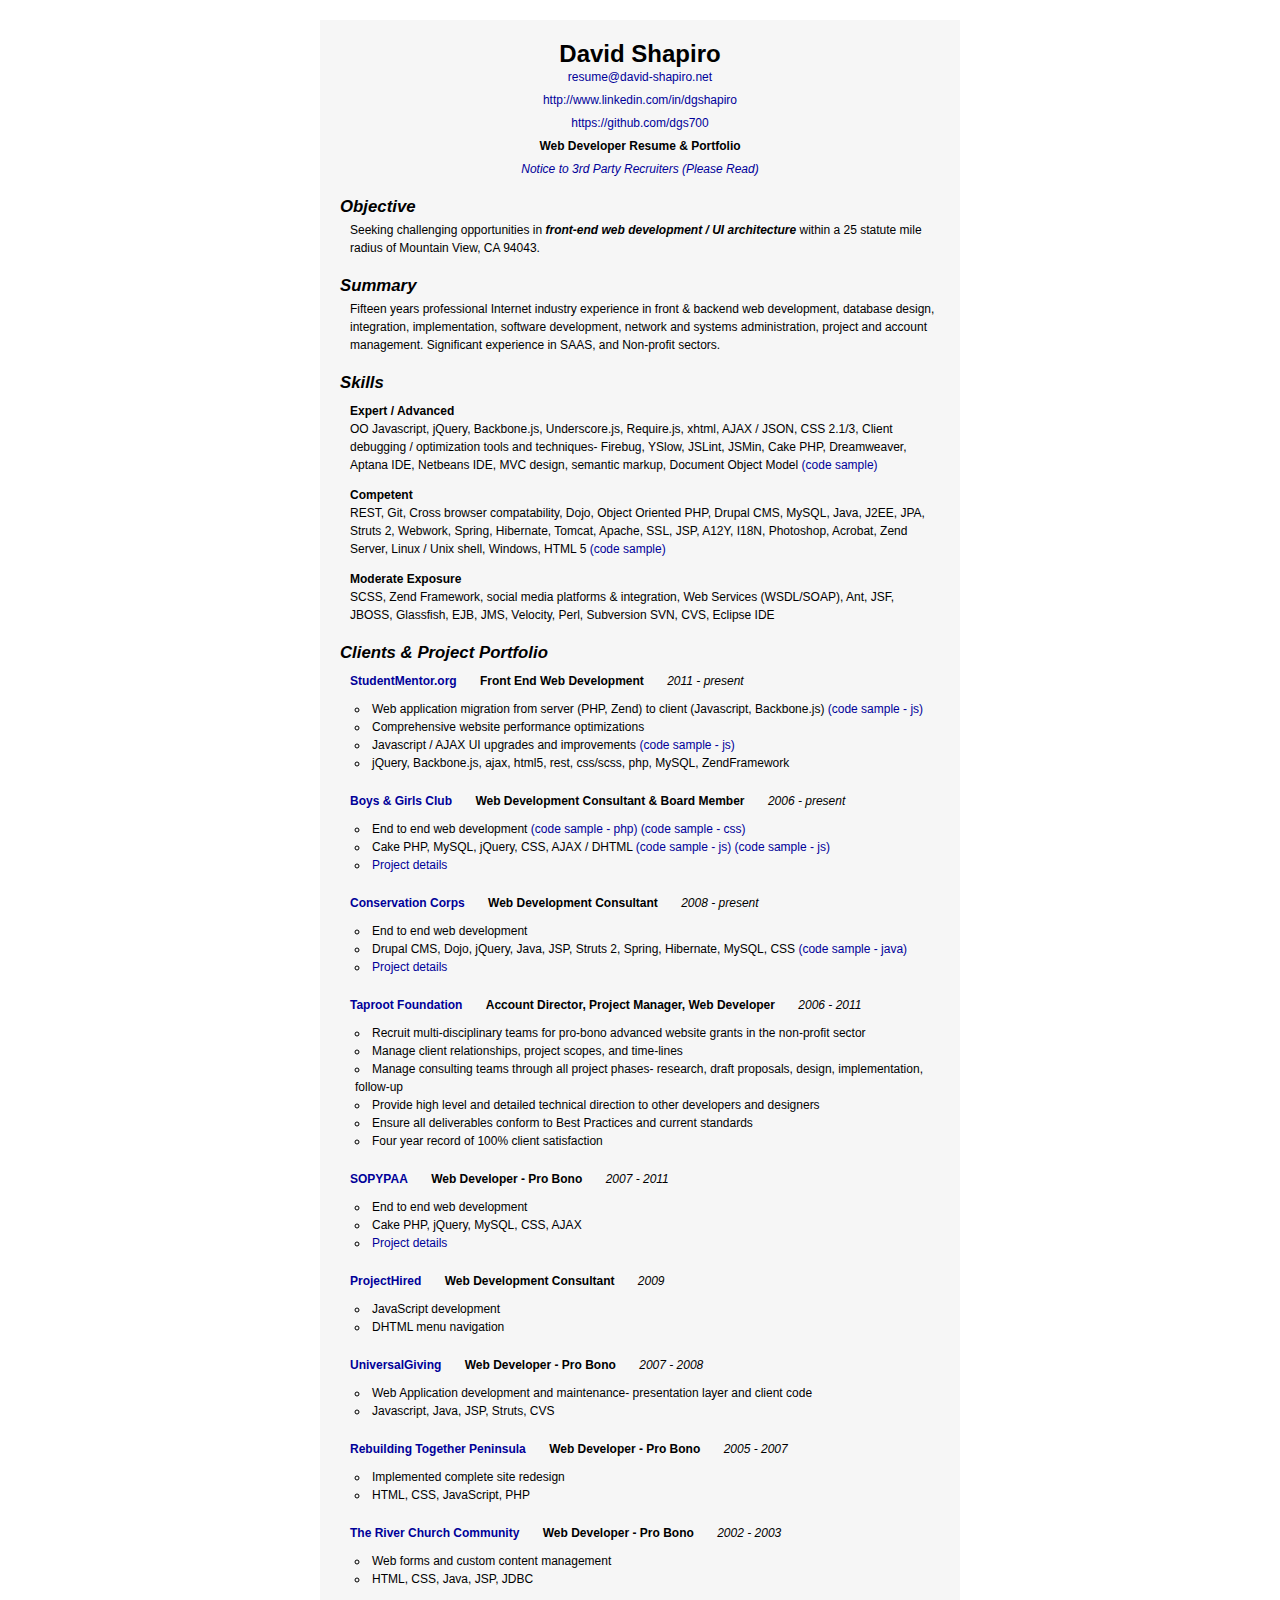
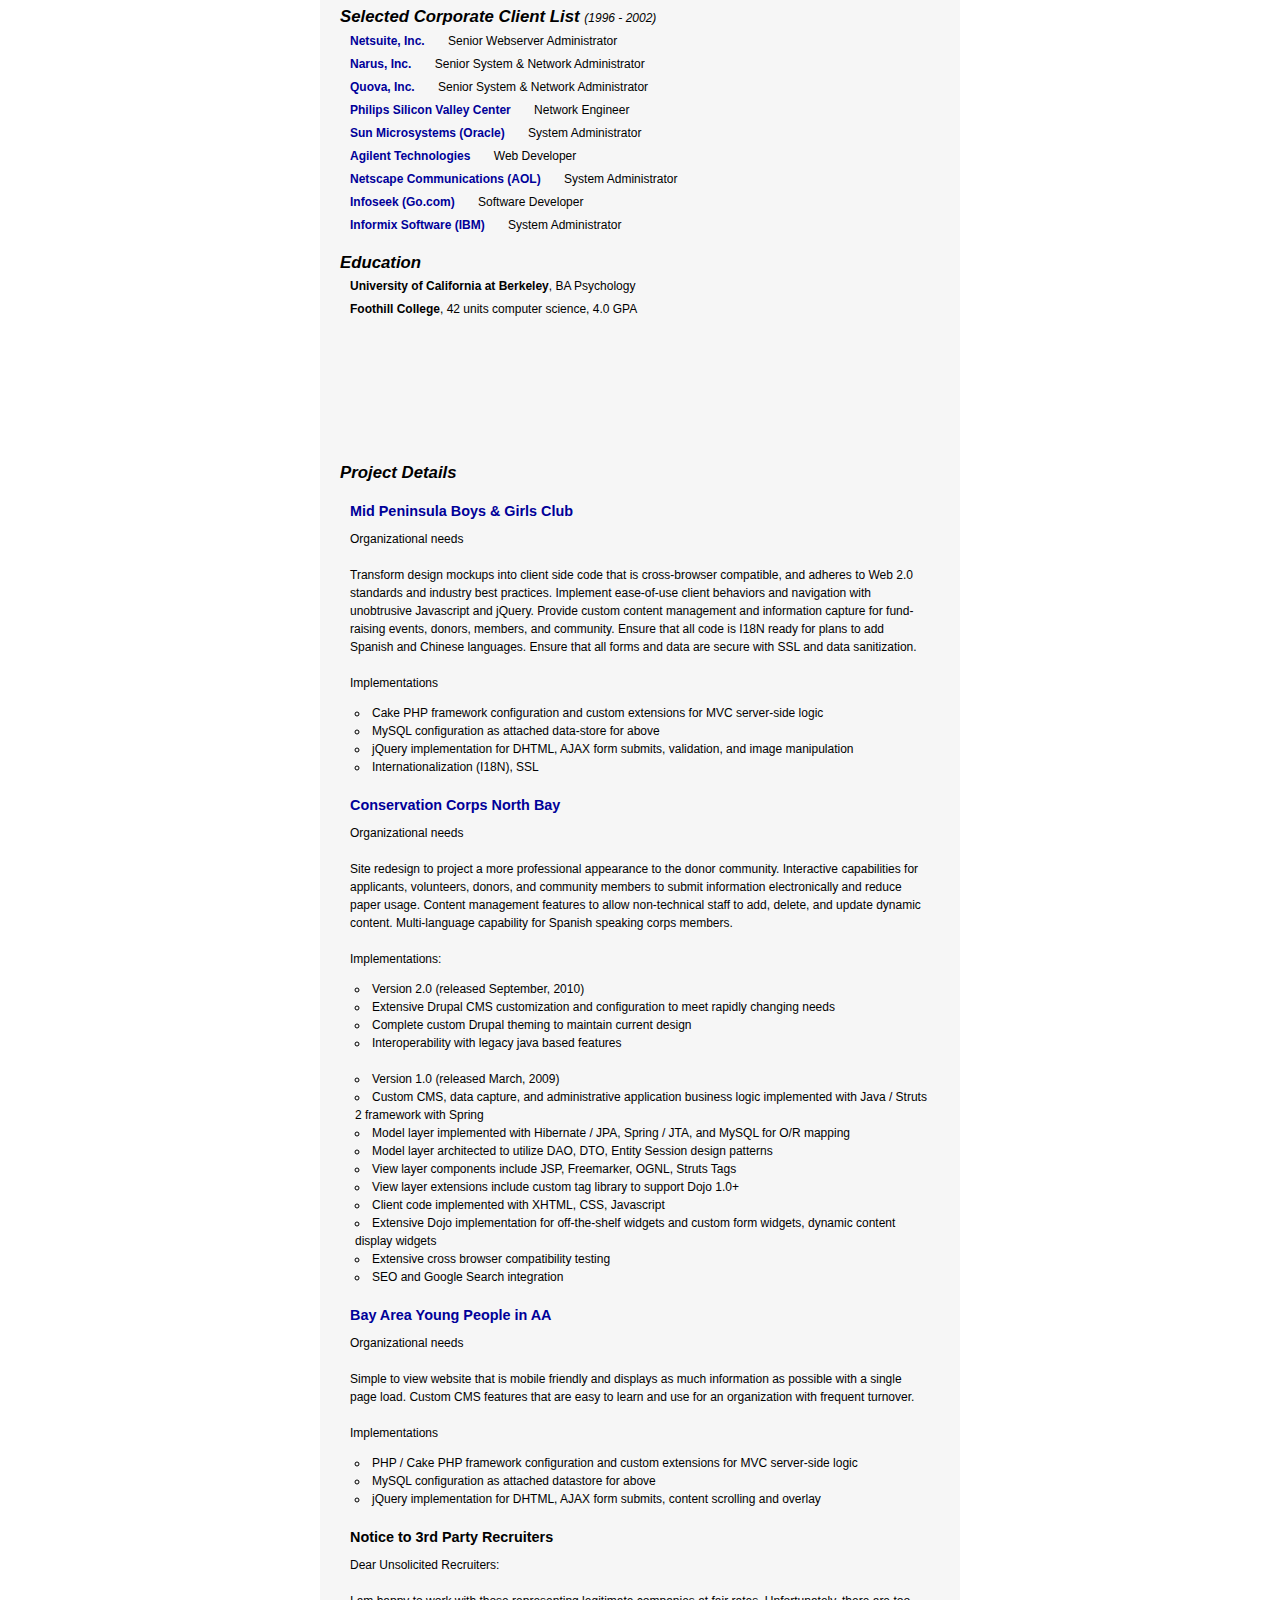
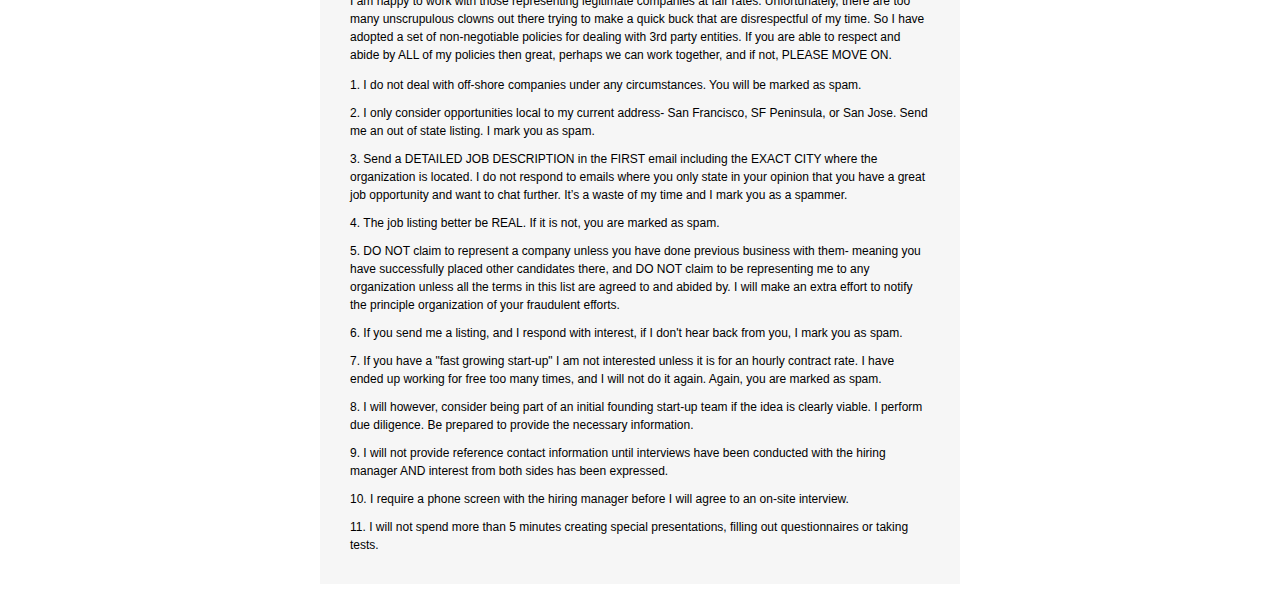
==== 1.html @ f80abb90 "Create 1.html" ====
<!doctype html>
<html lang=en>
<head>
<meta charset="utf-8" />
<meta name="verify-v1" content="91yIG+EaOdwKuPX+R9ChHEWVXJ6wdQsq0gqD1c1sbaY="/>
<title>David Shapiro, Resume- Web Developer</title>
<style type="text/css">
body{font-family:Geneva, Arial, Helvetica, sans-serif;font-size:12px;font-weight:normal;color:#000000;text-align:center;margin:0;padding:0;line-height:1.5em;}
header, section, article{display:block;}
header{text-align:center;position:relative;z-index:1;}
section{margin:20px 0 10px;padding:0;}
p{margin-top:0;padding:0;}
ul, ol{margin:10px 0 0;padding:0;}
h1{margin:5px;font-size:2em;font-weight:bold;}
h2{font-size:1.4em;font-style:italic;font-weight:bold;margin:5px 0;}
h5{margin:20px 0 10px;font-size:1.2em;font-weight:bold;}
a, a:link, a:visited{border:medium none;text-decoration:none;color:#009;cursor:pointer;}
#resumecontainer{background-color:#F6F6F6;text-align:left;padding:20px;margin:20px auto;min-width:300px;max-width:600px;position:relative;}
header p{margin:5px;}
#links img{border:0 none;}
.skills{margin:10px 10px;}
.project{margin:10px 0 20px 10px;}
section > p, section > article{margin:5px 0 0 10px;}
#skills_section{position:relative;z-index:0;}
#body_popup{position:absolute;left:0;top:0;z-index:1000;display:none;background-color:#FFFFFF;border:1px solid #000;padding:20px;min-width:300px;max-width:440px;text-align:left;}
a:hover{text-decoration:none;color:#03F;}
.close{display:block;float:right;}
li{margin-left:5px;list-style-position:inside;list-style-type:circle;padding-left:0}
ol > li{list-style-position:inside;list-style-type:decimal;margin-bottom:10px;margin-left:0;}
#links{position:absolute;top:0;right:0;width:60px;}
.formats{display:inline-block;height:16px;width:16px;background:url(img/links.png) no-repeat;}
#doc{background-position:0 0;}
#txt{background-position:0 -52px;}
#pdf{background-position:0 -26px;}
.indent{margin-left:20px;}
@media only screen and (max-device-width: 480px) {
body{font-size:18px;}
#resumecontainer{padding:20px;margin:20px;max-width:1000px;}	
#body_popup{max-width:1000px;}
}
</style>
<script type="text/javascript">
(function(){
  function loadScript(url, callback){  //lifted from Nick Zakas
    var script = document.createElement("script")
    script.type = "text/javascript";
    if (script.readyState){  //IE
      script.onreadystatechange = function(){
        if (script.readyState == "loaded" ||
          script.readyState == "complete"){
          script.onreadystatechange = null;
          callback();
        }
      };
    }else{  //Others
      script.onload = function(){
        callback();
      };
    }
    script.src = url;
    document.body.appendChild(script);
  }
  //libraries to load after document.load event
  function afterLoad() {
	loadScript("http://ajax.googleapis.com/ajax/libs/jquery/1.7.2/jquery.min.js", afterJQLoad);
	loadScript("http://www.google-analytics.com/ga.js", googleCrap);
  }
  //stuff to do after jQuery is loaded
  function afterJQLoad(){
    var details = '',
      coords = {left:'0px', top:'0px'},
      close = function(){
        details = '';
        $("#body_popup > div.temp").remove();
	    $("#body_popup").css({left:'0px', top:'0px'}).hide();
      };
    $(".details, .notice").click(function(e){  
      var $target = $(this),
	    coords = {left:'10px', top:e.pageY + 'px'};
	  if(details !== ''){ 
	    close();
	  }
	  details = $(this.rel).html();
	  var id = ($target.hasClass("details")) ? "#skills_popup" : "#notice_popup";
	  $("#body_popup").append(details).css(coords).show();
    });
    $(".close").click(function(){
	  close();
    });
    $(".external").on('click', function(){
      var url = this.rel;
      window.open(url);
      return;
    }); 
  }
  function googleCrap(){
    try {
      var pageTracker = _gat._getTracker("UA-8130141-1");
      pageTracker._trackPageview();
    }catch(err){}  
  }
  
  if (window.addEventListener){
    window.addEventListener("load", afterLoad, false);
  }else if (window.attachEvent){
    window.attachEvent("onload", afterLoad);
  } else {
    window.onload = afterLoad;
  }
})();
</script>
<!--[if lt IE 9]>
<script src="//html5shim.googlecode.com/svn/trunk/html5.js"></script>
<![endif]-->
</head>

<body>

<div id="links">
  <a class="formats" id="pdf" href="dshapiro.pdf"></a>
  <!--<a class="formats" id="doc" href="dshapiro.doc"></a>-->
  <!--<a class="formats" id="txt" href="dshapiro.txt"></a>-->
</div>

<div id="resumecontainer">

<header>
<h1>David Shapiro</h1>
<p><a href="mailto:resume@david-shapiro.net">resume@david-shapiro.net</a></p>
<p><a href="http://www.linkedin.com/in/dgshapiro">http://www.linkedin.com/in/dgshapiro</a></p>
<p><a href="https://github.com/dgs700/">https://github.com/dgs700</a></p>

<p><strong>Web Developer Resume &amp; Portfolio</strong></p>
<p><em><a rel="#notice" class="proj_link notice">Notice to 3rd Party Recruiters (Please Read)</a></em></p>
</header>

<section>
<h2>Objective</h2>
<p>Seeking challenging opportunities in <em><strong>front-end web development / UI architecture</strong></em> within a 25 statute mile radius of Mountain View, CA 94043.</p>
</section>

<section>
<h2>Summary</h2>
<p>Fifteen years professional Internet industry experience
in front &amp; backend web development, database design, integration, 
implementation, software development, network and 
systems administration, project and account management. Significant experience in SAAS, and Non-profit sectors.</p>
</section>

<section>
<h2>Skills</h2>
<article class="skills">
<strong>Expert / Advanced</strong>
<p>OO Javascript, jQuery, Backbone.js, Underscore.js, Require.js, xhtml, AJAX / JSON, CSS 2.1/3, Client debugging / optimization tools and techniques- Firebug, YSlow, JSLint, JSMin, Cake PHP, Dreamweaver, Aptana IDE, Netbeans IDE, MVC design, semantic markup, Document Object Model <a href="https://gist.github.com/2396079" target="_blank">(code sample)</a></p>
</article>

<article class="skills">
<strong>Competent</strong>
<p>REST, Git, Cross browser compatability, Dojo, Object Oriented PHP, Drupal CMS, MySQL, Java, J2EE, JPA, Struts 2, Webwork, Spring, Hibernate, Tomcat, Apache, SSL, JSP, A12Y, I18N, Photoshop, Acrobat, Zend Server, Linux / Unix shell, Windows, HTML 5 <a href="https://gist.github.com/2372741" target="_blank">(code sample)</a></p>
</article>

<article class="skills"><strong>Moderate Exposure</strong> <p>SCSS, Zend Framework, social media platforms &amp; integration, Web Services (WSDL/SOAP), Ant, 
 JSF, JBOSS, Glassfish, EJB, JMS, Velocity, Perl, Subversion SVN, CVS, Eclipse IDE</p>
</article> 
</section>

<section id="skills_section">
<h2>Clients &amp; Project Portfolio</h2>

<article class="project">
  <a class="proj_link external" rel="http://www.studentmentor.org/">
  <strong>StudentMentor.org</strong></a> 
  <strong class="indent">Front End Web Development</strong>
  <em class="indent">2011 - present</em>
<ul>
<li>Web application migration from server (PHP, Zend) to client (Javascript, Backbone.js) <a href="https://gist.github.com/2244334" target="_blank">(code sample - js)</a></li>
<li>Comprehensive website performance optimizations</li>
<li>Javascript / AJAX UI upgrades and improvements <a href="https://gist.github.com/2244421" target="_blank">(code sample - js)</a></li>
<li>jQuery, Backbone.js, ajax, html5, rest, css/scss, php, MySQL, ZendFramework</li>
</ul>
</article>

<article class="project">
  <a class="proj_link external" rel="http://www.midpenbgc.org">
  <strong>Boys &amp; Girls Club</strong></a> 
  <strong class="indent">Web Development Consultant &amp; Board Member</strong>
  <em class="indent">2006 - present</em>
<ul>
<li>End to end web development <a href="https://gist.github.com/2370994" target="_blank">(code sample - php)</a> <a href="https://gist.github.com/2371888" target="_blank">(code sample - css)</a></li>
<li>Cake PHP, MySQL, jQuery, CSS, AJAX / DHTML  <a href="https://gist.github.com/2370952" target="_blank">(code sample - js)</a>  <a href="https://gist.github.com/2370713" target="_blank">(code sample - js)</a></li> 
<li><a class="proj_link details" rel="#bgc">Project details</a></li>
</ul>
</article>

<article class="project">
  <a class="proj_link external" rel="http://www.conservationcorpsnorthbay.org/">
  <strong>Conservation Corps</strong></a> 
  <strong class="indent">Web Development Consultant</strong>
  <em class="indent">2008 - present</em>
<ul>
<li>End to end web development</li>
<li>Drupal CMS, Dojo, jQuery, Java, JSP, Struts 2, Spring, Hibernate, MySQL, CSS <a href="https://gist.github.com/2372284" target="_blank">(code sample - java)</a></li>
<li><a class="proj_link details" rel="#mcc">Project details</a></li>
</ul>
</article>

<article class="project">
  <a class="proj_link external" rel="http://www.taprootfoundation.org/">
  <strong>Taproot Foundation</strong></a> 
  <strong class="indent">Account Director, Project Manager, Web Developer</strong>
  <em class="indent">2006 - 2011</em>
<ul>
<li>Recruit multi-disciplinary teams for pro-bono advanced website grants in the non-profit sector</li>
<li>Manage client relationships, project scopes, and time-lines</li>
<li>Manage consulting teams through all project phases- research, draft proposals, design, implementation, follow-up</li>                       
<li>Provide high level and detailed technical direction to other developers and designers</li>
<li>Ensure all deliverables conform to Best Practices and current standards</li>
<li>Four year record of 100% client satisfaction</li>
</ul>
</article>

<article class="project">
  <a class="proj_link external" rel="http://www.sopypaa.org/">
  <strong>SOPYPAA</strong></a> 
  <strong class="indent">Web Developer - Pro Bono</strong>
  <em class="indent">2007 - 2011</em>
<ul>
<li>End to end web development</li>
<li>Cake PHP, jQuery, MySQL, CSS, AJAX</li>
<li><a class="proj_link details" rel="#ypaa">Project details</a></li>
</ul>
</article>

<article class="project">
  <a class="proj_link external" rel="http://www.projecthired.org/">
  <strong>ProjectHired</strong></a> 
  <strong class="indent">Web Development Consultant</strong>
  <em class="indent">2009</em>
<ul>
<li>JavaScript development</li>
<li>DHTML menu navigation</li>
</ul>
</article>

<article class="project">
  <a class="proj_link external" rel="http://www.universalgiving.org">
  <strong>UniversalGiving</strong></a> 
  <strong class="indent">Web Developer - Pro Bono</strong>
  <em class="indent">2007 - 2008</em>
<ul>
<li>Web Application development and maintenance- presentation layer and client code</li>
<li>Javascript, Java, JSP, Struts, CVS</li>
</ul>
</article>

<article class="project">
  <a class="proj_link external" rel="http://www.rebuildingtogetherpeninsula.org">
  <strong>Rebuilding Together Peninsula</strong></a> 
  <strong class="indent">Web Developer - Pro Bono</strong>
  <em class="indent">2005 - 2007</em>
<ul>
<li>Implemented complete site redesign</li>
<li>HTML, CSS, JavaScript, PHP</li>
</ul>
</article>

<article class="project">
  <a class="proj_link external" rel="http://www.the-river.org">
  <strong>The River Church Community</strong></a> 
  <strong class="indent">Web Developer - Pro Bono</strong>
  <em class="indent">2002 - 2003</em>
<ul>
<li>Web forms and custom content management</li>
<li>HTML, CSS, Java, JSP, JDBC</li>
</ul>
</article>
</section>

<section id="clients">
<h2>Selected Corporate Client List <em style="font-size:12px;font-weight:normal;">(1996 - 2002)</em></h2>

<p><a class="proj_link external" rel="http://www.netsuite.com"><strong>Netsuite, Inc.</strong></a>
<span class="indent">Senior Webserver Administrator</span></p>

<p><a class="proj_link external" rel="http://www.narus.com"><strong>Narus, Inc.</strong></a>
<span class="indent">Senior System &amp; Network Administrator</span></p>

<p><a class="proj_link external" rel="http://www.quova.com"><strong>Quova, Inc.</strong></a>
<span class="indent">Senior System &amp; Network Administrator</span></p>

<p><a class="proj_link external" rel="http://www.cyberstars.com/psvc/enter.html"><strong>Philips Silicon Valley Center</strong></a>
<span class="indent">Network Engineer</span></p>

<p><a class="proj_link external" rel="http://www.sun.com"><strong>Sun Microsystems (Oracle)</strong></a>
<span class="indent">System Administrator</span></p>

<p><a class="proj_link external" rel="http://www.home.agilent.com"><strong>Agilent Technologies</strong></a>
<span class="indent">Web Developer</span></p>

<p><a class="proj_link external" rel="http://netscape.aol.com/"><strong>Netscape Communications (AOL)</strong></a>
<span class="indent">System Administrator</span></p>

<p><a class="proj_link external" rel="http://go.com/"><strong>Infoseek (Go.com)</strong></a>
<span class="indent">Software Developer</span></p>

<p><a class="proj_link external" rel="http://www-306.ibm.com/software/data/informix/"><strong>Informix Software (IBM)</strong></a>
<span class="indent">System Administrator</span></p>
</section>

<section>
<h2>Education</h2>
<p><strong>University of California at Berkeley</strong>, BA Psychology</p>
<p><strong>Foothill College</strong>, 42 units computer science, 4.0 GPA</p>

</section>
<br/><br/>
<!--<p>
    <a href="http://validator.w3.org/check?uri=referer" style="border-bottom:none;"><img
        src="http://www.w3.org/Icons/valid-xhtml10-blue"
        alt="Valid XHTML 1.0 Strict" height="31" width="88" style="border:none;" /></a>
<a href="http://jigsaw.w3.org/css-validator/check?uri=referer" style="border-bottom:none;">
    <img style="border:none;width:88px;height:31px"
        src="http://jigsaw.w3.org/css-validator/images/vcss-blue"
        alt="Valid CSS!" />
</a>
</p>
-->
<section style="margin-top:100px;">
<h2>Project Details</h2>

<article id="bgc" class="skills">
<div class="temp">
<h5><a class="proj_link external" rel="http://www.midpenbgc.org">Mid Peninsula Boys &amp; Girls Club</a></h5>
<p>
Organizational needs<br/><br/>
Transform design mockups into client side code that is cross-browser compatible, and adheres to Web 2.0 standards and industry best practices.  Implement ease-of-use client behaviors and navigation with unobtrusive Javascript and jQuery.  Provide custom content management and information capture for fund-raising events, donors, members, and community. Ensure that all code is I18N ready for plans to add Spanish and Chinese languages. Ensure that all forms and data are secure with SSL and data sanitization.
<br/><br/>
Implementations
</p>
<ul>
<li>Cake PHP framework configuration and custom extensions for MVC server-side logic</li>
<li>MySQL configuration as attached data-store for above</li>
<li>jQuery implementation for DHTML, AJAX form submits, validation, and image manipulation</li>
<li>Internationalization (I18N), SSL</li>
</ul>
</div>
</article>

<article id="mcc" class="skills">
<div class="temp">
<h5><a class="proj_link external" rel="http://www.conservationcorpsnorthbay.org/">Conservation Corps North Bay</a></h5>
<p>
Organizational needs<br/><br/>  
Site redesign to project a more professional appearance to the donor community. Interactive capabilities for applicants, volunteers, donors, and community members to submit information electronically and reduce paper usage.  Content management features to allow non-technical staff to add, delete, and update dynamic content. Multi-language capability for Spanish speaking corps members.
<br/><br/>
Implementations:
</p>
<ul>
<li>Version 2.0 (released September, 2010)</li>
<li>Extensive Drupal CMS customization and configuration to meet rapidly changing needs</li>
<li>Complete custom Drupal theming to maintain current design</li>
<li>Interoperability with legacy java based features<br/><br/></li>

<li>Version 1.0 (released March, 2009)</li>
<li>Custom CMS, data capture, and administrative application business logic implemented with Java / Struts 2 framework with Spring</li>
<li>Model layer implemented with Hibernate / JPA, Spring / JTA, and MySQL for O/R mapping</li>
<li>Model layer architected to utilize DAO, DTO, Entity Session design patterns</li>
<li>View layer components include JSP, Freemarker, OGNL, Struts Tags</li>
<li>View layer extensions include custom tag library to support Dojo 1.0+</li>
<li>Client code implemented with XHTML, CSS, Javascript</li>
<li>Extensive Dojo implementation for off-the-shelf widgets and custom form widgets, dynamic content display widgets</li>
<li>Extensive cross browser compatibility testing</li>
<li>SEO and Google Search integration</li>
</ul>
</div>
</article>

<article id="ypaa" class="skills">
<div class="temp">
<h5><a class="proj_link external" rel="http://www.sopypaa.org/">Bay Area Young People in AA</a></h5>
<p>
Organizational needs<br/><br/>

Simple to view website that is mobile friendly and displays as much information as possible with a single page load.  Custom CMS features that are easy to learn and use for an organization with frequent turnover.
<br /><br />
Implementations
</p>
<ul>
<li>PHP / Cake PHP framework configuration and custom extensions for MVC server-side logic</li>
<li>MySQL configuration as attached datastore for above</li>
<li>jQuery implementation for DHTML, AJAX form submits, content scrolling and overlay</li>
</ul>
</div>
</article>

<article id="notice" class="skills">
<div class="temp">
<h5>Notice to 3rd Party Recruiters</h5>
<p>
Dear Unsolicited Recruiters:
<br/><br/>
I am happy to work with those representing legitimate companies at fair rates.  Unfortunately, there are too many unscrupulous clowns out there trying to make a quick buck that are disrespectful of my time. So I have adopted a set of non-negotiable policies for dealing with 3rd party entities.  If you are able to respect and abide by ALL of my policies then great, perhaps we can work together, and if not, PLEASE MOVE ON.
</p>
<ol>
<li>I do not deal with off-shore companies under any circumstances. You will be marked as spam.</li>
<li>I only consider opportunities local to my current address- San Francisco, SF Peninsula, or San Jose.  Send me an out of state listing. I mark you as spam.</li>
<li>Send a DETAILED JOB DESCRIPTION in the FIRST email including the EXACT CITY where the organization is located.  I do not respond to emails where you only state in your opinion that you have a great job opportunity and want to chat further.  It&rsquo;s a waste of my time and I mark you as a spammer. </li>
<li>The job listing better be REAL. If it is not, you are marked as spam.</li>
<li>DO NOT claim to represent a company unless you have done previous business with them- meaning you have successfully placed other candidates there, and DO NOT claim to be representing me to any organization unless all the terms in this list are agreed to and abided by.  I will make an extra effort to notify the principle organization of your fraudulent efforts.</li>
<li>If you send me a listing, and I respond with interest, if I don't hear back from you, I mark you as spam.</li>
<li>If you have a &quot;fast growing start-up&quot; I am not interested unless it is for an hourly contract rate.  I have ended up working for free too many times, and I will not do it again. Again, you are marked as spam.</li>
<li>I will however, consider being part of an initial founding start-up team if the idea is clearly viable. I perform due diligence. Be prepared to provide the necessary information.</li>
<li>I will not provide reference contact information until interviews have been conducted with the hiring manager AND interest from both sides has been expressed.</li>
<li>I require a phone screen with the hiring manager before I will agree to an on-site interview.</li>
<li>I will not spend more than 5 minutes creating special presentations, filling out questionnaires or taking tests.</li>
</ol>
</div>
</article>

</section>

<div id="body_popup">
<a class="close">[X] Close</a>
</div>

</div>
</body>
</html>
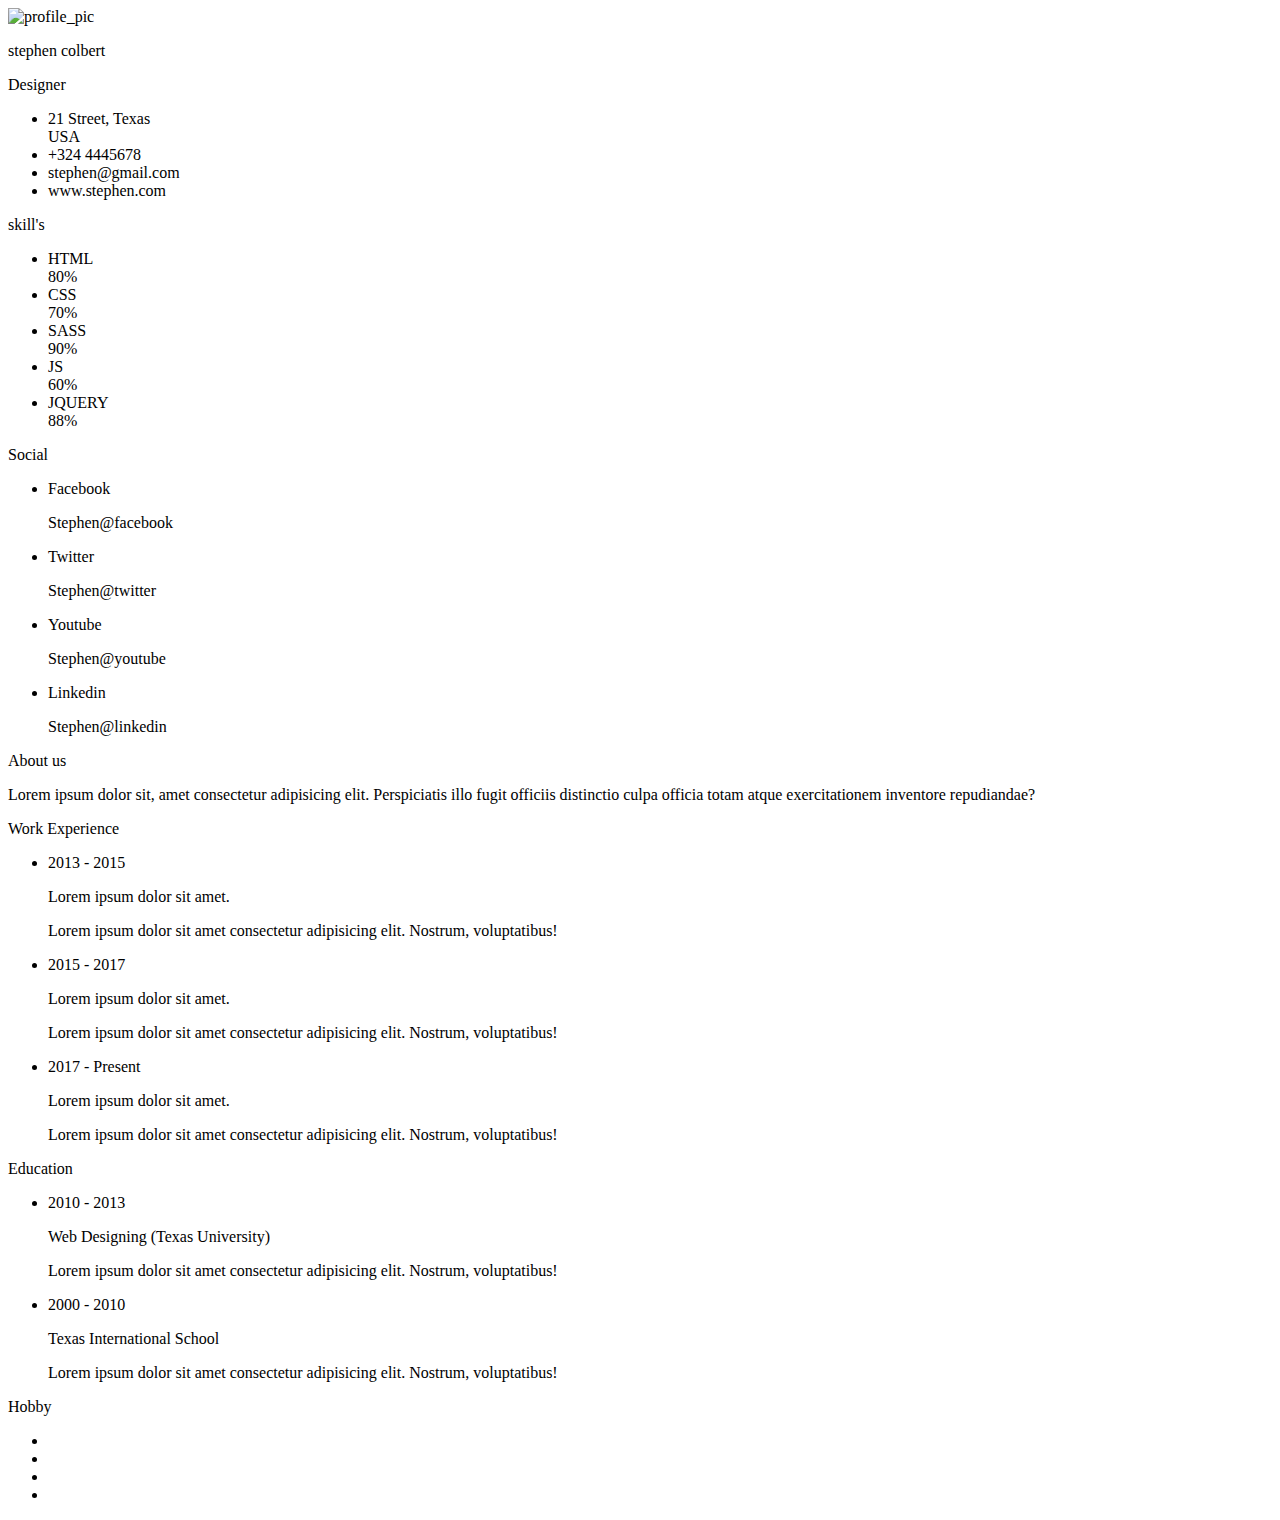
==== commit 21d8d564: "a" ====
--- a/1.html
+++ b/1.html
@@ -1,428 +1,225 @@
-<!doctype html>
-<html lang=en>
+<!DOCTYPE html>
+<html lang="en">
 <head>
-<meta charset="utf-8" />
-<meta name="verify-v1" content="91yIG+EaOdwKuPX+R9ChHEWVXJ6wdQsq0gqD1c1sbaY="/>
-<title>David Shapiro, Resume- Web Developer</title>
-<style type="text/css">
-body{font-family:Geneva, Arial, Helvetica, sans-serif;font-size:12px;font-weight:normal;color:#000000;text-align:center;margin:0;padding:0;line-height:1.5em;}
-header, section, article{display:block;}
-header{text-align:center;position:relative;z-index:1;}
-section{margin:20px 0 10px;padding:0;}
-p{margin-top:0;padding:0;}
-ul, ol{margin:10px 0 0;padding:0;}
-h1{margin:5px;font-size:2em;font-weight:bold;}
-h2{font-size:1.4em;font-style:italic;font-weight:bold;margin:5px 0;}
-h5{margin:20px 0 10px;font-size:1.2em;font-weight:bold;}
-a, a:link, a:visited{border:medium none;text-decoration:none;color:#009;cursor:pointer;}
-#resumecontainer{background-color:#F6F6F6;text-align:left;padding:20px;margin:20px auto;min-width:300px;max-width:600px;position:relative;}
-header p{margin:5px;}
-#links img{border:0 none;}
-.skills{margin:10px 10px;}
-.project{margin:10px 0 20px 10px;}
-section > p, section > article{margin:5px 0 0 10px;}
-#skills_section{position:relative;z-index:0;}
-#body_popup{position:absolute;left:0;top:0;z-index:1000;display:none;background-color:#FFFFFF;border:1px solid #000;padding:20px;min-width:300px;max-width:440px;text-align:left;}
-a:hover{text-decoration:none;color:#03F;}
-.close{display:block;float:right;}
-li{margin-left:5px;list-style-position:inside;list-style-type:circle;padding-left:0}
-ol > li{list-style-position:inside;list-style-type:decimal;margin-bottom:10px;margin-left:0;}
-#links{position:absolute;top:0;right:0;width:60px;}
-.formats{display:inline-block;height:16px;width:16px;background:url(img/links.png) no-repeat;}
-#doc{background-position:0 0;}
-#txt{background-position:0 -52px;}
-#pdf{background-position:0 -26px;}
-.indent{margin-left:20px;}
-@media only screen and (max-device-width: 480px) {
-body{font-size:18px;}
-#resumecontainer{padding:20px;margin:20px;max-width:1000px;}	
-#body_popup{max-width:1000px;}
-}
-</style>
-<script type="text/javascript">
-(function(){
-  function loadScript(url, callback){  //lifted from Nick Zakas
-    var script = document.createElement("script")
-    script.type = "text/javascript";
-    if (script.readyState){  //IE
-      script.onreadystatechange = function(){
-        if (script.readyState == "loaded" ||
-          script.readyState == "complete"){
-          script.onreadystatechange = null;
-          callback();
-        }
-      };
-    }else{  //Others
-      script.onload = function(){
-        callback();
-      };
-    }
-    script.src = url;
-    document.body.appendChild(script);
-  }
-  //libraries to load after document.load event
-  function afterLoad() {
-	loadScript("http://ajax.googleapis.com/ajax/libs/jquery/1.7.2/jquery.min.js", afterJQLoad);
-	loadScript("http://www.google-analytics.com/ga.js", googleCrap);
-  }
-  //stuff to do after jQuery is loaded
-  function afterJQLoad(){
-    var details = '',
-      coords = {left:'0px', top:'0px'},
-      close = function(){
-        details = '';
-        $("#body_popup > div.temp").remove();
-	    $("#body_popup").css({left:'0px', top:'0px'}).hide();
-      };
-    $(".details, .notice").click(function(e){  
-      var $target = $(this),
-	    coords = {left:'10px', top:e.pageY + 'px'};
-	  if(details !== ''){ 
-	    close();
-	  }
-	  details = $(this.rel).html();
-	  var id = ($target.hasClass("details")) ? "#skills_popup" : "#notice_popup";
-	  $("#body_popup").append(details).css(coords).show();
-    });
-    $(".close").click(function(){
-	  close();
-    });
-    $(".external").on('click', function(){
-      var url = this.rel;
-      window.open(url);
-      return;
-    }); 
-  }
-  function googleCrap(){
-    try {
-      var pageTracker = _gat._getTracker("UA-8130141-1");
-      pageTracker._trackPageview();
-    }catch(err){}  
-  }
-  
-  if (window.addEventListener){
-    window.addEventListener("load", afterLoad, false);
-  }else if (window.attachEvent){
-    window.attachEvent("onload", afterLoad);
-  } else {
-    window.onload = afterLoad;
-  }
-})();
-</script>
-<!--[if lt IE 9]>
-<script src="//html5shim.googlecode.com/svn/trunk/html5.js"></script>
-<![endif]-->
+	<meta charset="UTF-8">
+	<title>Resume/CV Design</title>
+	<link rel="stylesheet" href="styles.css">
+	<script src="https://kit.fontawesome.com/b99e675b6e.js"></script>
 </head>
-
 <body>
 
-<div id="links">
-  <a class="formats" id="pdf" href="dshapiro.pdf"></a>
-  <!--<a class="formats" id="doc" href="dshapiro.doc"></a>-->
-  <!--<a class="formats" id="txt" href="dshapiro.txt"></a>-->
+<div class="resume">
+   <div class="resume_left">
+     <div class="resume_profile">
+       <img src="https://i.imgur.com/eCijVBe.png" alt="profile_pic">
+     </div>
+     <div class="resume_content">
+       <div class="resume_item resume_info">
+         <div class="title">
+           <p class="bold">stephen colbert</p>
+           <p class="regular">Designer</p>
+         </div>
+         <ul>
+           <li>
+             <div class="icon">
+               <i class="fas fa-map-signs"></i>
+             </div>
+             <div class="data">
+               21 Street, Texas <br /> USA
+             </div>
+           </li>
+           <li>
+             <div class="icon">
+               <i class="fas fa-mobile-alt"></i>
+             </div>
+             <div class="data">
+               +324 4445678
+             </div>
+           </li>
+           <li>
+             <div class="icon">
+               <i class="fas fa-envelope"></i>
+             </div>
+             <div class="data">
+               stephen@gmail.com
+             </div>
+           </li>
+           <li>
+             <div class="icon">
+               <i class="fab fa-weebly"></i>
+             </div>
+             <div class="data">
+               www.stephen.com
+             </div>
+           </li>
+         </ul>
+       </div>
+       <div class="resume_item resume_skills">
+         <div class="title">
+           <p class="bold">skill's</p>
+         </div>
+         <ul>
+           <li>
+             <div class="skill_name">
+               HTML
+             </div>
+             <div class="skill_progress">
+               <span style="width: 80%;"></span>
+             </div>
+             <div class="skill_per">80%</div>
+           </li>
+           <li>
+             <div class="skill_name">
+               CSS
+             </div>
+             <div class="skill_progress">
+               <span style="width: 70%;"></span>
+             </div>
+             <div class="skill_per">70%</div>
+           </li>
+           <li>
+             <div class="skill_name">
+               SASS
+             </div>
+             <div class="skill_progress">
+               <span style="width: 90%;"></span>
+             </div>
+             <div class="skill_per">90%</div>
+           </li>
+           <li>
+             <div class="skill_name">
+               JS
+             </div>
+             <div class="skill_progress">
+               <span style="width: 60%;"></span>
+             </div>
+             <div class="skill_per">60%</div>
+           </li>
+           <li>
+             <div class="skill_name">
+               JQUERY
+             </div>
+             <div class="skill_progress">
+               <span style="width: 88%;"></span>
+             </div>
+             <div class="skill_per">88%</div>
+           </li>
+         </ul>
+       </div>
+       <div class="resume_item resume_social">
+         <div class="title">
+           <p class="bold">Social</p>
+         </div>
+         <ul>
+           <li>
+             <div class="icon">
+               <i class="fab fa-facebook-square"></i>
+             </div>
+             <div class="data">
+               <p class="semi-bold">Facebook</p>
+               <p>Stephen@facebook</p>
+             </div>
+           </li>
+           <li>
+             <div class="icon">
+               <i class="fab fa-twitter-square"></i>
+             </div>
+             <div class="data">
+               <p class="semi-bold">Twitter</p>
+               <p>Stephen@twitter</p>
+             </div>
+           </li>
+           <li>
+             <div class="icon">
+               <i class="fab fa-youtube"></i>
+             </div>
+             <div class="data">
+               <p class="semi-bold">Youtube</p>
+               <p>Stephen@youtube</p>
+             </div>
+           </li>
+           <li>
+             <div class="icon">
+               <i class="fab fa-linkedin"></i>
+             </div>
+             <div class="data">
+               <p class="semi-bold">Linkedin</p>
+               <p>Stephen@linkedin</p>
+             </div>
+           </li>
+         </ul>
+       </div>
+     </div>
+  </div>
+  <div class="resume_right">
+    <div class="resume_item resume_about">
+        <div class="title">
+           <p class="bold">About us</p>
+         </div>
+        <p>Lorem ipsum dolor sit, amet consectetur adipisicing elit. Perspiciatis illo fugit officiis distinctio culpa officia totam atque exercitationem inventore repudiandae?</p>
+    </div>
+    <div class="resume_item resume_work">
+        <div class="title">
+           <p class="bold">Work Experience</p>
+         </div>
+        <ul>
+            <li>
+                <div class="date">2013 - 2015</div> 
+                <div class="info">
+                     <p class="semi-bold">Lorem ipsum dolor sit amet.</p> 
+                  <p>Lorem ipsum dolor sit amet consectetur adipisicing elit. Nostrum, voluptatibus!</p>
+                </div>
+            </li>
+            <li>
+              <div class="date">2015 - 2017</div>
+              <div class="info">
+                     <p class="semi-bold">Lorem ipsum dolor sit amet.</p> 
+                  <p>Lorem ipsum dolor sit amet consectetur adipisicing elit. Nostrum, voluptatibus!</p>
+                </div>
+            </li>
+            <li>
+              <div class="date">2017 - Present</div>
+              <div class="info">
+                     <p class="semi-bold">Lorem ipsum dolor sit amet.</p> 
+                  <p>Lorem ipsum dolor sit amet consectetur adipisicing elit. Nostrum, voluptatibus!</p>
+                </div>
+            </li>
+        </ul>
+    </div>
+    <div class="resume_item resume_education">
+      <div class="title">
+           <p class="bold">Education</p>
+         </div>
+      <ul>
+            <li>
+                <div class="date">2010 - 2013</div> 
+                <div class="info">
+                     <p class="semi-bold">Web Designing (Texas University)</p> 
+                  <p>Lorem ipsum dolor sit amet consectetur adipisicing elit. Nostrum, voluptatibus!</p>
+                </div>
+            </li>
+            <li>
+              <div class="date">2000 - 2010</div>
+              <div class="info">
+                     <p class="semi-bold">Texas International School</p> 
+                  <p>Lorem ipsum dolor sit amet consectetur adipisicing elit. Nostrum, voluptatibus!</p>
+                </div>
+            </li>
+        </ul>
+    </div>
+    <div class="resume_item resume_hobby">
+      <div class="title">
+           <p class="bold">Hobby</p>
+         </div>
+       <ul>
+         <li><i class="fas fa-book"></i></li>
+         <li><i class="fas fa-gamepad"></i></li>
+         <li><i class="fas fa-music"></i></li>
+         <li><i class="fab fa-pagelines"></i></li>
+      </ul>
+    </div>
+  </div>
 </div>
 
-<div id="resumecontainer">
-
-<header>
-<h1>David Shapiro</h1>
-<p><a href="mailto:resume@david-shapiro.net">resume@david-shapiro.net</a></p>
-<p><a href="http://www.linkedin.com/in/dgshapiro">http://www.linkedin.com/in/dgshapiro</a></p>
-<p><a href="https://github.com/dgs700/">https://github.com/dgs700</a></p>
-
-<p><strong>Web Developer Resume &amp; Portfolio</strong></p>
-<p><em><a rel="#notice" class="proj_link notice">Notice to 3rd Party Recruiters (Please Read)</a></em></p>
-</header>
-
-<section>
-<h2>Objective</h2>
-<p>Seeking challenging opportunities in <em><strong>front-end web development / UI architecture</strong></em> within a 25 statute mile radius of Mountain View, CA 94043.</p>
-</section>
-
-<section>
-<h2>Summary</h2>
-<p>Fifteen years professional Internet industry experience
-in front &amp; backend web development, database design, integration, 
-implementation, software development, network and 
-systems administration, project and account management. Significant experience in SAAS, and Non-profit sectors.</p>
-</section>
-
-<section>
-<h2>Skills</h2>
-<article class="skills">
-<strong>Expert / Advanced</strong>
-<p>OO Javascript, jQuery, Backbone.js, Underscore.js, Require.js, xhtml, AJAX / JSON, CSS 2.1/3, Client debugging / optimization tools and techniques- Firebug, YSlow, JSLint, JSMin, Cake PHP, Dreamweaver, Aptana IDE, Netbeans IDE, MVC design, semantic markup, Document Object Model <a href="https://gist.github.com/2396079" target="_blank">(code sample)</a></p>
-</article>
-
-<article class="skills">
-<strong>Competent</strong>
-<p>REST, Git, Cross browser compatability, Dojo, Object Oriented PHP, Drupal CMS, MySQL, Java, J2EE, JPA, Struts 2, Webwork, Spring, Hibernate, Tomcat, Apache, SSL, JSP, A12Y, I18N, Photoshop, Acrobat, Zend Server, Linux / Unix shell, Windows, HTML 5 <a href="https://gist.github.com/2372741" target="_blank">(code sample)</a></p>
-</article>
-
-<article class="skills"><strong>Moderate Exposure</strong> <p>SCSS, Zend Framework, social media platforms &amp; integration, Web Services (WSDL/SOAP), Ant, 
- JSF, JBOSS, Glassfish, EJB, JMS, Velocity, Perl, Subversion SVN, CVS, Eclipse IDE</p>
-</article> 
-</section>
-
-<section id="skills_section">
-<h2>Clients &amp; Project Portfolio</h2>
-
-<article class="project">
-  <a class="proj_link external" rel="http://www.studentmentor.org/">
-  <strong>StudentMentor.org</strong></a> 
-  <strong class="indent">Front End Web Development</strong>
-  <em class="indent">2011 - present</em>
-<ul>
-<li>Web application migration from server (PHP, Zend) to client (Javascript, Backbone.js) <a href="https://gist.github.com/2244334" target="_blank">(code sample - js)</a></li>
-<li>Comprehensive website performance optimizations</li>
-<li>Javascript / AJAX UI upgrades and improvements <a href="https://gist.github.com/2244421" target="_blank">(code sample - js)</a></li>
-<li>jQuery, Backbone.js, ajax, html5, rest, css/scss, php, MySQL, ZendFramework</li>
-</ul>
-</article>
-
-<article class="project">
-  <a class="proj_link external" rel="http://www.midpenbgc.org">
-  <strong>Boys &amp; Girls Club</strong></a> 
-  <strong class="indent">Web Development Consultant &amp; Board Member</strong>
-  <em class="indent">2006 - present</em>
-<ul>
-<li>End to end web development <a href="https://gist.github.com/2370994" target="_blank">(code sample - php)</a> <a href="https://gist.github.com/2371888" target="_blank">(code sample - css)</a></li>
-<li>Cake PHP, MySQL, jQuery, CSS, AJAX / DHTML  <a href="https://gist.github.com/2370952" target="_blank">(code sample - js)</a>  <a href="https://gist.github.com/2370713" target="_blank">(code sample - js)</a></li> 
-<li><a class="proj_link details" rel="#bgc">Project details</a></li>
-</ul>
-</article>
-
-<article class="project">
-  <a class="proj_link external" rel="http://www.conservationcorpsnorthbay.org/">
-  <strong>Conservation Corps</strong></a> 
-  <strong class="indent">Web Development Consultant</strong>
-  <em class="indent">2008 - present</em>
-<ul>
-<li>End to end web development</li>
-<li>Drupal CMS, Dojo, jQuery, Java, JSP, Struts 2, Spring, Hibernate, MySQL, CSS <a href="https://gist.github.com/2372284" target="_blank">(code sample - java)</a></li>
-<li><a class="proj_link details" rel="#mcc">Project details</a></li>
-</ul>
-</article>
-
-<article class="project">
-  <a class="proj_link external" rel="http://www.taprootfoundation.org/">
-  <strong>Taproot Foundation</strong></a> 
-  <strong class="indent">Account Director, Project Manager, Web Developer</strong>
-  <em class="indent">2006 - 2011</em>
-<ul>
-<li>Recruit multi-disciplinary teams for pro-bono advanced website grants in the non-profit sector</li>
-<li>Manage client relationships, project scopes, and time-lines</li>
-<li>Manage consulting teams through all project phases- research, draft proposals, design, implementation, follow-up</li>                       
-<li>Provide high level and detailed technical direction to other developers and designers</li>
-<li>Ensure all deliverables conform to Best Practices and current standards</li>
-<li>Four year record of 100% client satisfaction</li>
-</ul>
-</article>
-
-<article class="project">
-  <a class="proj_link external" rel="http://www.sopypaa.org/">
-  <strong>SOPYPAA</strong></a> 
-  <strong class="indent">Web Developer - Pro Bono</strong>
-  <em class="indent">2007 - 2011</em>
-<ul>
-<li>End to end web development</li>
-<li>Cake PHP, jQuery, MySQL, CSS, AJAX</li>
-<li><a class="proj_link details" rel="#ypaa">Project details</a></li>
-</ul>
-</article>
-
-<article class="project">
-  <a class="proj_link external" rel="http://www.projecthired.org/">
-  <strong>ProjectHired</strong></a> 
-  <strong class="indent">Web Development Consultant</strong>
-  <em class="indent">2009</em>
-<ul>
-<li>JavaScript development</li>
-<li>DHTML menu navigation</li>
-</ul>
-</article>
-
-<article class="project">
-  <a class="proj_link external" rel="http://www.universalgiving.org">
-  <strong>UniversalGiving</strong></a> 
-  <strong class="indent">Web Developer - Pro Bono</strong>
-  <em class="indent">2007 - 2008</em>
-<ul>
-<li>Web Application development and maintenance- presentation layer and client code</li>
-<li>Javascript, Java, JSP, Struts, CVS</li>
-</ul>
-</article>
-
-<article class="project">
-  <a class="proj_link external" rel="http://www.rebuildingtogetherpeninsula.org">
-  <strong>Rebuilding Together Peninsula</strong></a> 
-  <strong class="indent">Web Developer - Pro Bono</strong>
-  <em class="indent">2005 - 2007</em>
-<ul>
-<li>Implemented complete site redesign</li>
-<li>HTML, CSS, JavaScript, PHP</li>
-</ul>
-</article>
-
-<article class="project">
-  <a class="proj_link external" rel="http://www.the-river.org">
-  <strong>The River Church Community</strong></a> 
-  <strong class="indent">Web Developer - Pro Bono</strong>
-  <em class="indent">2002 - 2003</em>
-<ul>
-<li>Web forms and custom content management</li>
-<li>HTML, CSS, Java, JSP, JDBC</li>
-</ul>
-</article>
-</section>
-
-<section id="clients">
-<h2>Selected Corporate Client List <em style="font-size:12px;font-weight:normal;">(1996 - 2002)</em></h2>
-
-<p><a class="proj_link external" rel="http://www.netsuite.com"><strong>Netsuite, Inc.</strong></a>
-<span class="indent">Senior Webserver Administrator</span></p>
-
-<p><a class="proj_link external" rel="http://www.narus.com"><strong>Narus, Inc.</strong></a>
-<span class="indent">Senior System &amp; Network Administrator</span></p>
-
-<p><a class="proj_link external" rel="http://www.quova.com"><strong>Quova, Inc.</strong></a>
-<span class="indent">Senior System &amp; Network Administrator</span></p>
-
-<p><a class="proj_link external" rel="http://www.cyberstars.com/psvc/enter.html"><strong>Philips Silicon Valley Center</strong></a>
-<span class="indent">Network Engineer</span></p>
-
-<p><a class="proj_link external" rel="http://www.sun.com"><strong>Sun Microsystems (Oracle)</strong></a>
-<span class="indent">System Administrator</span></p>
-
-<p><a class="proj_link external" rel="http://www.home.agilent.com"><strong>Agilent Technologies</strong></a>
-<span class="indent">Web Developer</span></p>
-
-<p><a class="proj_link external" rel="http://netscape.aol.com/"><strong>Netscape Communications (AOL)</strong></a>
-<span class="indent">System Administrator</span></p>
-
-<p><a class="proj_link external" rel="http://go.com/"><strong>Infoseek (Go.com)</strong></a>
-<span class="indent">Software Developer</span></p>
-
-<p><a class="proj_link external" rel="http://www-306.ibm.com/software/data/informix/"><strong>Informix Software (IBM)</strong></a>
-<span class="indent">System Administrator</span></p>
-</section>
-
-<section>
-<h2>Education</h2>
-<p><strong>University of California at Berkeley</strong>, BA Psychology</p>
-<p><strong>Foothill College</strong>, 42 units computer science, 4.0 GPA</p>
-
-</section>
-<br/><br/>
-<!--<p>
-    <a href="http://validator.w3.org/check?uri=referer" style="border-bottom:none;"><img
-        src="http://www.w3.org/Icons/valid-xhtml10-blue"
-        alt="Valid XHTML 1.0 Strict" height="31" width="88" style="border:none;" /></a>
-<a href="http://jigsaw.w3.org/css-validator/check?uri=referer" style="border-bottom:none;">
-    <img style="border:none;width:88px;height:31px"
-        src="http://jigsaw.w3.org/css-validator/images/vcss-blue"
-        alt="Valid CSS!" />
-</a>
-</p>
--->
-<section style="margin-top:100px;">
-<h2>Project Details</h2>
-
-<article id="bgc" class="skills">
-<div class="temp">
-<h5><a class="proj_link external" rel="http://www.midpenbgc.org">Mid Peninsula Boys &amp; Girls Club</a></h5>
-<p>
-Organizational needs<br/><br/>
-Transform design mockups into client side code that is cross-browser compatible, and adheres to Web 2.0 standards and industry best practices.  Implement ease-of-use client behaviors and navigation with unobtrusive Javascript and jQuery.  Provide custom content management and information capture for fund-raising events, donors, members, and community. Ensure that all code is I18N ready for plans to add Spanish and Chinese languages. Ensure that all forms and data are secure with SSL and data sanitization.
-<br/><br/>
-Implementations
-</p>
-<ul>
-<li>Cake PHP framework configuration and custom extensions for MVC server-side logic</li>
-<li>MySQL configuration as attached data-store for above</li>
-<li>jQuery implementation for DHTML, AJAX form submits, validation, and image manipulation</li>
-<li>Internationalization (I18N), SSL</li>
-</ul>
-</div>
-</article>
-
-<article id="mcc" class="skills">
-<div class="temp">
-<h5><a class="proj_link external" rel="http://www.conservationcorpsnorthbay.org/">Conservation Corps North Bay</a></h5>
-<p>
-Organizational needs<br/><br/>  
-Site redesign to project a more professional appearance to the donor community. Interactive capabilities for applicants, volunteers, donors, and community members to submit information electronically and reduce paper usage.  Content management features to allow non-technical staff to add, delete, and update dynamic content. Multi-language capability for Spanish speaking corps members.
-<br/><br/>
-Implementations:
-</p>
-<ul>
-<li>Version 2.0 (released September, 2010)</li>
-<li>Extensive Drupal CMS customization and configuration to meet rapidly changing needs</li>
-<li>Complete custom Drupal theming to maintain current design</li>
-<li>Interoperability with legacy java based features<br/><br/></li>
-
-<li>Version 1.0 (released March, 2009)</li>
-<li>Custom CMS, data capture, and administrative application business logic implemented with Java / Struts 2 framework with Spring</li>
-<li>Model layer implemented with Hibernate / JPA, Spring / JTA, and MySQL for O/R mapping</li>
-<li>Model layer architected to utilize DAO, DTO, Entity Session design patterns</li>
-<li>View layer components include JSP, Freemarker, OGNL, Struts Tags</li>
-<li>View layer extensions include custom tag library to support Dojo 1.0+</li>
-<li>Client code implemented with XHTML, CSS, Javascript</li>
-<li>Extensive Dojo implementation for off-the-shelf widgets and custom form widgets, dynamic content display widgets</li>
-<li>Extensive cross browser compatibility testing</li>
-<li>SEO and Google Search integration</li>
-</ul>
-</div>
-</article>
-
-<article id="ypaa" class="skills">
-<div class="temp">
-<h5><a class="proj_link external" rel="http://www.sopypaa.org/">Bay Area Young People in AA</a></h5>
-<p>
-Organizational needs<br/><br/>
-
-Simple to view website that is mobile friendly and displays as much information as possible with a single page load.  Custom CMS features that are easy to learn and use for an organization with frequent turnover.
-<br /><br />
-Implementations
-</p>
-<ul>
-<li>PHP / Cake PHP framework configuration and custom extensions for MVC server-side logic</li>
-<li>MySQL configuration as attached datastore for above</li>
-<li>jQuery implementation for DHTML, AJAX form submits, content scrolling and overlay</li>
-</ul>
-</div>
-</article>
-
-<article id="notice" class="skills">
-<div class="temp">
-<h5>Notice to 3rd Party Recruiters</h5>
-<p>
-Dear Unsolicited Recruiters:
-<br/><br/>
-I am happy to work with those representing legitimate companies at fair rates.  Unfortunately, there are too many unscrupulous clowns out there trying to make a quick buck that are disrespectful of my time. So I have adopted a set of non-negotiable policies for dealing with 3rd party entities.  If you are able to respect and abide by ALL of my policies then great, perhaps we can work together, and if not, PLEASE MOVE ON.
-</p>
-<ol>
-<li>I do not deal with off-shore companies under any circumstances. You will be marked as spam.</li>
-<li>I only consider opportunities local to my current address- San Francisco, SF Peninsula, or San Jose.  Send me an out of state listing. I mark you as spam.</li>
-<li>Send a DETAILED JOB DESCRIPTION in the FIRST email including the EXACT CITY where the organization is located.  I do not respond to emails where you only state in your opinion that you have a great job opportunity and want to chat further.  It&rsquo;s a waste of my time and I mark you as a spammer. </li>
-<li>The job listing better be REAL. If it is not, you are marked as spam.</li>
-<li>DO NOT claim to represent a company unless you have done previous business with them- meaning you have successfully placed other candidates there, and DO NOT claim to be representing me to any organization unless all the terms in this list are agreed to and abided by.  I will make an extra effort to notify the principle organization of your fraudulent efforts.</li>
-<li>If you send me a listing, and I respond with interest, if I don't hear back from you, I mark you as spam.</li>
-<li>If you have a &quot;fast growing start-up&quot; I am not interested unless it is for an hourly contract rate.  I have ended up working for free too many times, and I will not do it again. Again, you are marked as spam.</li>
-<li>I will however, consider being part of an initial founding start-up team if the idea is clearly viable. I perform due diligence. Be prepared to provide the necessary information.</li>
-<li>I will not provide reference contact information until interviews have been conducted with the hiring manager AND interest from both sides has been expressed.</li>
-<li>I require a phone screen with the hiring manager before I will agree to an on-site interview.</li>
-<li>I will not spend more than 5 minutes creating special presentations, filling out questionnaires or taking tests.</li>
-</ol>
-</div>
-</article>
-
-</section>
-
-<div id="body_popup">
-<a class="close">[X] Close</a>
-</div>
-
-</div>
 </body>
-</html>+</html>
